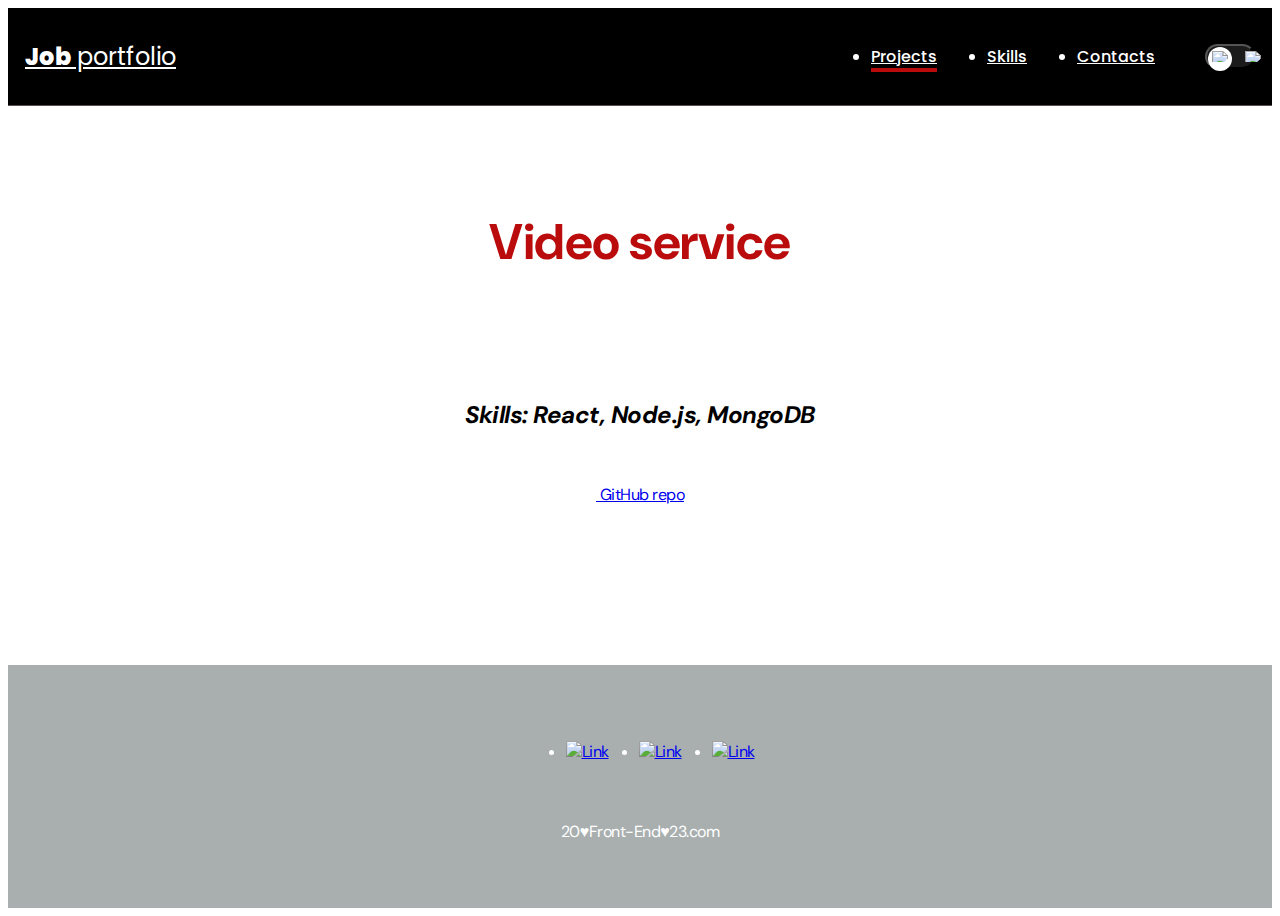
==== project.html @ 93a42948 "Update project.html" ====
<html lang="en">
<head>
    <meta charset="UTF-8">
    <meta http-equiv="X-UA-Compatible" content="IE=edge">
    <meta name="viewport" content="width=device-width, initial-scale=1.0">
    <title>ProjectStyle_Verstka</title>
    <link rel="stylesheet" href="./css/main.css">
</head>
<body class="">
    <nav class="nav">
        <div class="container">
            <div class="nav-row">
                <a href = "./index.html" class="logo"><strong>Job</strong> portfolio</a>
                <button class="dark-mode-btn">
                    <img src="img/project/icons/day.svg" alt="Light mode" class="dark-mode-btn_icon">
                    <img src="img/project/icons/night.svg" alt="Dark mode" class="dark-mode-btn_icon">
                </button>
                <ul class="nav-list">
                    <li class="nav-list__item"><a href="./index.html" class="nav-list__link nav-list__link--active">Projects</a></li>
                    <li class="nav-list__item"><a href="./skills-page.html" class="nav-list__link">Skills</a></li>
                    <li class="nav-list__item"><a href="./contacts.html" class="nav-list__link">Contacts</a></li>
                </ul> 
            </div>
        </div>
    </nav>

    <main class="section">
        <div class="container">
            <div class="project-details">

            <h1 class="title-1">Video service</h1>

            <img src="./img/project/02-1.jpeg" alt="" class="project-details__cover">

            <div class="project-details__desc">
                <p>Skills: React, Node.js, MongoDB</p>
            </div>

                <a href="#!" class="button__outline">
                    <img src="./img/project/icons/GH-small.svg" alt="">
                    GitHub repo 
                </a>



        </div>
    </div>
    </main>

    <footer class="footer">
        <div class="container">
            <div class="footer__wrapper">
            <ul class="social">
                <li class="social__item"><a href="https://www.facebook.com/jarik.kuchenko"><img src="./img/project/icons/FB.svg" alt="Link"></a>
                <li class="social__item"><a href="https://github.com/YaroslavKS"><img src="./img/project/icons/GH.svg" alt="Link"></a>
                <li class="social__item"><a href="#!"><img src="./img/project/icons/LI.svg" alt="Link"></a>
                </li>
            </ul>
            <div class="copyright">
                <p>20♥Front-End♥23.com</p>
            </div>
        </div>
    </div>
    </footer>

    <script src="./js/main.js"></script>

</body>
</html>
---- css/main.css ----
@import "./reset.css";
@import url('https://fonts.googleapis.com/css2?family=DM+Sans:wght@400;500;700&family=Poppins:wght@400;500;700&display=swap');

:root {
    --black:rgb(0, 0, 0);
    --black-border:rgb(87, 80, 80);
    --white:rgb(255, 255, 255);
    --red:rgb(186, 12, 12);
    --silver: rgba(142, 150, 150, 0.76);

    --text-color: var(--black);
    --dark-bg: var(--black);
    --dark-border: var(--black-border);
    --header-txt: var(--white);
    --accent-red: var(--red);
    --footer-color: var(--silver);

    /* Light mode */

    --page-bg: var(--white);
    --text-color: var(--black);
    --title-1:var(--red);

    --project-card-bg:var(--white);
    --project-card-text:var(--black);
    --box-shadow:0px 5px 15px var(--accent-red);
}

.dark {
    /* Dark mode */
    --page-bg: var(--black);
    --text-color: var(--white);
    --title-1:var(--silver);
    --project-card-bg:var(--black);
    --project-card-text:var(--white);
    --box-shadow:0px 5px 15px var(--accent-red);
}


/* Head */

html, body {
    font-family: 'DM Sans', sans-serif;
    letter-spacing: -0.5px; 
    min-height: 100vh;
    display: flex;
    flex-direction: column;
    /* Light mode */
    background-color: var(--page-bg);
    color: var(--text-color);
}

.container {
    margin: 0 auto; 
    padding: 0 15px;
    max-width: 1230px;
}

/* General */

.section {
    padding: 70px 0;
}

.title-1 {
    margin-bottom: 60px;
    font-size: 50px;
    font-weight: 700;
    line-height: 1.3;
    color: var(--title-1);
    text-align: center;
}

.title-2 {
    margin-bottom: 20px;
    font-size: 40px;
    font-weight: 700;
    line-height: 1.3;
    
}

.title-3 {
    margin-bottom: 20px;
    font-size: 40px;
    font-weight: 700;
    line-height: 1.3;
    
}

/* Navigation */

.nav {
    padding: 20px 0;
    border-bottom: 1px solid var(--dark-border);
    background-color: var(--dark-bg);
    color: var(--header-txt);
    letter-spacing: normal;
}

.nav-row {
    display: flex;
    justify-content: flex-end;
    align-items: center;
    column-gap: 50px;
    row-gap: 40;
    flex-wrap: wrap;
}

.logo {
    margin-right: auto;
    color: var(--header-txt);
    font-size: 24px;
    font-family: 'Poppins', sans-serif
}

.logo strong {
    font-weight: 800;
} 

.nav-list {
    display: flex;
    flex-wrap: wrap;
    row-gap: 10px;
    align-items: center;
    column-gap: 50px;
    font-size: 16px;
    font-weight: 500;
    font-family: 'Poppins', sans-serif
}

.nav-list__link {
    color: var(--header-txt);
    transition: opacity 0.3s ease-in;
}

.nav-list__link:hover {
    opacity: 0.5px;
}

.nav-list__link:active {
    position: relative;
    top: 1.3px;
}

.nav-list__link--active {
    position: relative;
}

.nav-list__link--active::before {
    content: "";
    position: absolute;
    left: 0;
    top: 100%;
    display: block;
    height: 4px;
    width: 100%;
    background-color: var(--red);
}

/* Dark Mode Button*/

.dark-mode-btn {
    order: 1;
    position: relative;
    display: flex;
    justify-content: space-between;
    width: 50px;
    height: 25px;
    padding: 5px;
    border-radius: 50px;
    background-color: rgb(27, 27, 27);
    
}

.dark-mode-btn::before {
    content: "";
    position: absolute;
    top: 1px;
    left: 1px;
    display: block;
    width: 24px;
    height: 24px;
    border-radius: 50%;
    background-color: var(--white);
    transition: left 0.35s ease-in;
}

.dark-mode-btn--active::before {
    left: 25px;
}

.dark-mode-btn_icon {
    position: relative;
    z-index: 9;
}



/*Header*/

.header{
    padding: 40px 0;
    min-height: 700px;
    display: flex;
    justify-content: center;
    align-items: center;
    background-color: var(--dark-bg);
    background-image: url('./../img/header-bg.jpg');
    background-repeat: no-repeat;
    background-size: 2000px 700px;
    background-position: center center;
    color: var(--header-txt);
    text-align: center;
}

.header__wrapper{
    padding: 0 15px;
    max-width: 730px;
}

.header_title{
    font-size: 40px;
    font-weight: 700;
    line-height: 1.5;
    margin-bottom: 20px;
}

.header_title strong {
    font-size: 50px;
    font-weight: 600px;
}

.header_title em {
    font-stretch: normal;
    color:var(--accent-red);
}

.header__txt{
    margin-bottom: 40px;
    font-size: 18px;
    line-height: 1.333px;
}

.header__txt p+p {
    margin-top: 0.5em;
}

/* Button */

.button {
    position: relative;
    background-color: var(--black);
    color: var(--white);
    text-decoration: none;
    text-transform: none;
    font-size: 1.5em;
    letter-spacing: 0.1em;
    font-weight: 500;
    padding: 10px 30px;
    transition: 0.5s;
}

.button:hover {
    letter-spacing: 0.25em;
    background-color: var(--accent-red);
    color: var(--accent-red);
    box-shadow: 0 0 40px var(--accent-red);
}

.button::before {
    content: "";
    position: absolute;
    inset: 2px;
    background-color: var(--black);
}

.button span {
    position: relative;
    z-index: 1;
}

.button i {
    position: absolute;
    inset: 0; 
    display: block;

}

.button i::before {
    content: "";
    position: absolute;
    top: -14px;
    left: 100%;
    transform: translateX(-50%);
    width: 15px;
    height: 15px;
    background-color: var(--black);
    border: 2px solid var(--accent-red);
    transition: 0.5s;
}

.button:hover i::before {
    left: 0%;
    transform: translateX(-50%) rotate(45deg);
    box-shadow: 45px 45px var(--accent-red);
}

.button i::after {
    content: "";
    position: absolute;
    bottom: -14px;
    left: 0%;
    transform: translateX(-50%);
    width: 15px;
    height: 15px;
    background-color: var(--black);
    border: 2px solid var(--accent-red);
    transition: 0.5s;
}

.button:hover i::after {
    left: 100%;
    transform: translateX(-50%) rotate(-45deg);
    box-shadow: 45px -45px var(--accent-red);
}

/* Projects */

.projects {
    display: flex;
    flex-wrap: wrap;
    justify-content: center;
    column-gap: 30px;
    row-gap: 30px;
}

.project {
    max-width: 370px;
    background-color: var(--project-card-bg);
    box-shadow: var(--box-shadow);
    border-radius: 10px;
    transition: opacity 0.3s ease-in;
     
}

.project:hover {
    opacity: 0.5;
}

.project:active {
    position: relative;
    top: 5px;
}

.project_img {
    border-radius: 30px;
}

.project_title {
    padding: 15px 20px 25px;
    font-weight: 700; 
    font-size: 25px;
    line-height: 1.3;
    color: var(--project-card-text);
}

/* Project details */

.project-details {
    margin: 0 auto;
    max-width: 900px;
    display: flex;
    flex-direction: column;
    align-items: center;
    text-align: center;
}

.project-details__cover {
    min-width: 100%;
    margin-bottom: 40px;
    box-shadow: 0px 5px 35px rgba(0, 0, 0, 0.25);
    border-radius: 10px;
}

.project-details__desc {
    margin-bottom: 30px;
    font-weight: 700;
    font-size: 24px;
    font-style: oblique;
    line-height: 1.3;
}

/* Content-list */



.content-list {
    margin: 0 auto;
    max-width: 600px;
    display: flex;
    flex-direction: column;
    align-items: center; 
    row-gap: 50px;
    text-align: center;
}

.content-list__item {
    font-size: 18px;
    line-height: 1.5;
}

.content-list__item p + p {
    margin-top: 0.5em;
}

/* Footer */

.footer {
    margin-top: auto;
    padding: 60px 0 50px;
    background-color: var(--footer-color);
    color: var(--white)
}

.footer__wrapper {
    display: flex;
    flex-direction: column;
    align-items: center;
    row-gap: 27px;
}

.social {
    display: flex;
    column-gap: 30px;
    align-items: center;
}

.copyright {
    font-size: 16px;
}

.copyright p + p {
    margin-top: 0.5em;
}

@media (max-width: 645px) {

    .header {
        min-height: unset;
    }

    .header_title {
        font-size: 30px;
    }

    .header_title strong {
        font-size: 40px;
    }

    .section {
        padding: 40px 0;
    }

    .title-1 {
        margin-bottom: 30px;
        font-size: 40px;
    }

    .project_title {
        font-size: 20px;
    }

    .footer {
        padding: 40px 0 30px;
    }

    .title-2 {
        font-size: 30px;
    }

    .title-3 {
        font-size: 30px;
    }

    .content-list {
        row-gap: 20px;
    }

    .nav-row {
        justify-content: space-between;
    }

    .dark-mode-btn {
        order: 0;
    }
}
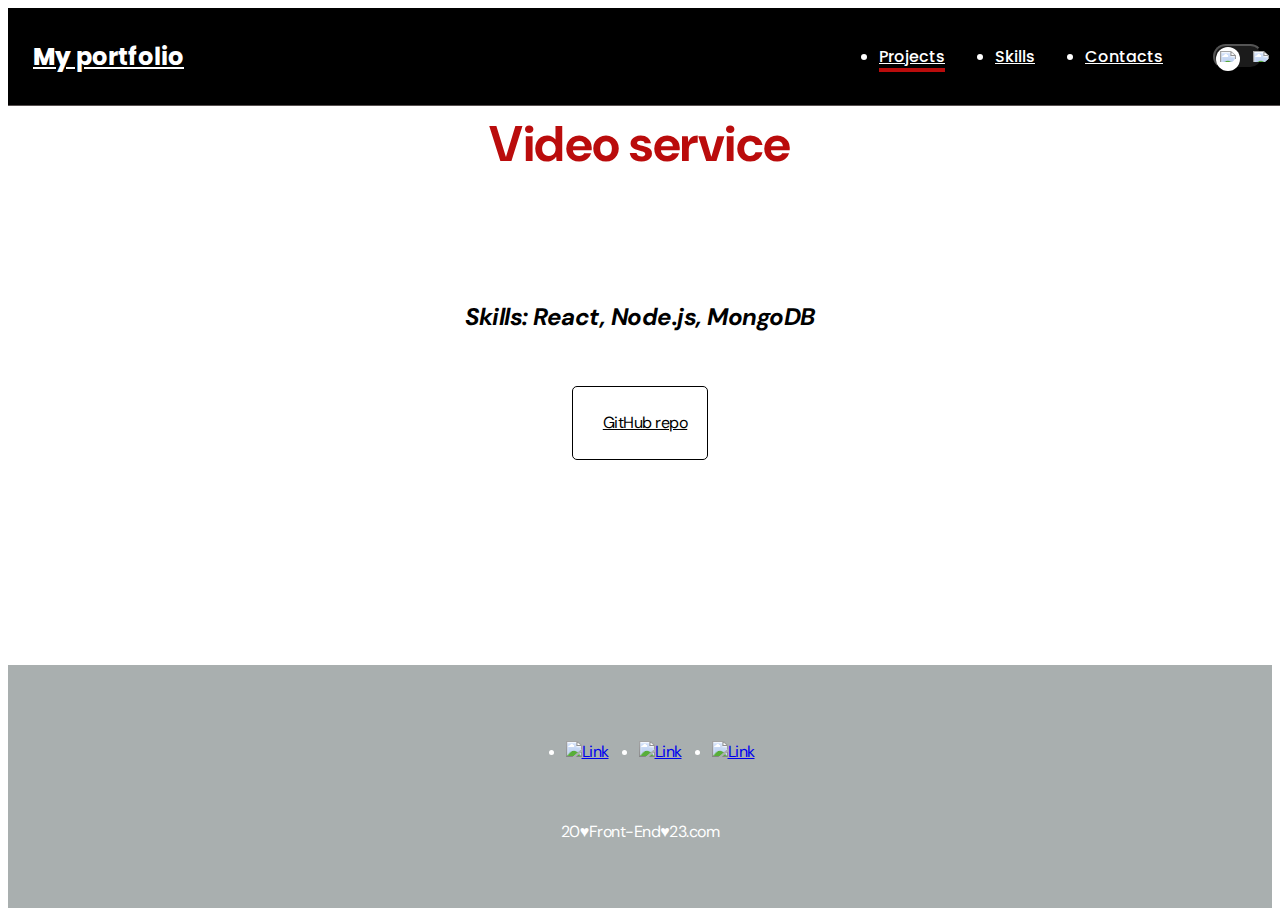
==== commit 50ccea52: ":)" ====
--- a/project.html
+++ b/project.html
@@ -10,7 +10,7 @@
     <nav class="nav">
         <div class="container">
             <div class="nav-row">
-                <a href = "./index.html" class="logo"><strong>Job</strong> portfolio</a>
+                <a href = "./index.html" class="logo"><strong>My</strong> portfolio</a>
                 <button class="dark-mode-btn">
                     <img src="img/project/icons/day.svg" alt="Light mode" class="dark-mode-btn_icon">
                     <img src="img/project/icons/night.svg" alt="Dark mode" class="dark-mode-btn_icon">
--- a/css/main.css
+++ b/css/main.css
@@ -71,6 +71,16 @@
     text-align: center;
 }
 
+.title-1-1 {
+    margin-top: 60px;
+    margin-bottom: 60px;
+    font-size: 50px;
+    font-weight: 700;
+    line-height: 1.3;
+    color: var(--title-1);
+    text-align: center;
+}
+
 .title-2 {
     margin-bottom: 20px;
     font-size: 40px;
@@ -90,11 +100,16 @@
 /* Navigation */
 
 .nav {
+    position: fixed;
+    width: 100%;
+    font-weight: bold;
+    text-align: center;
     padding: 20px 0;
     border-bottom: 1px solid var(--dark-border);
     background-color: var(--dark-bg);
     color: var(--header-txt);
     letter-spacing: normal;
+    z-index: 2;
 }
 
 .nav-row {
@@ -135,6 +150,7 @@
 
 .nav-list__link:hover {
     opacity: 0.5px;
+    color: var(--accent-red);
 }
 
 .nav-list__link:active {
@@ -156,6 +172,7 @@
     width: 100%;
     background-color: var(--red);
 }
+
 
 /* Dark Mode Button*/
 
@@ -245,11 +262,78 @@
     margin-top: 0.5em;
 }
 
-/* Button */
+/* Projects */
+
+.projects {
+    display: flex;
+    flex-wrap: wrap;
+    justify-content: center;
+    column-gap: 30px;
+    row-gap: 30px;
+}
+
+.project {
+    max-width: 370px;
+    background-color: var(--project-card-bg);
+    box-shadow: var(--box-shadow);
+    border-radius: 10px;
+    transition: opacity 0.3s ease-in;
+     
+}
+
+.project:hover {
+    opacity: 0.5;
+}
+
+.project:active {
+    position: relative;
+    top: 5px;
+}
+
+.project_img {
+    border-radius: 10px;
+}
+
+.project_title {
+    padding: 15px 20px 25px;
+    font-weight: 700; 
+    font-size: 25px;
+    line-height: 1.3;
+    color: var(--project-card-text);
+}
+
+/* Project details */
+
+.project-details {
+    margin: 0 auto;
+    max-width: 900px;
+    display: flex;
+    flex-direction: column;
+    align-items: center;
+    text-align: center;
+}
+
+.project-details__cover {
+    min-width: 100%;
+    margin-bottom: 40px;
+    box-shadow: 0px 5px 25px rgba(0, 0, 0, 0.25);
+    border-radius: 30px;
+}
+
+.project-details__desc {
+    margin-bottom: 30px;
+    font-weight: 700;
+    font-size: 24px;
+    font-style: oblique;
+    line-height: 1.3;
+}
+
+/* Project Page Button */
 
 .button {
     position: relative;
-    background-color: var(--black);
+    top: 15px;
+    background-color: var(--silver);
     color: var(--white);
     text-decoration: none;
     text-transform: none;
@@ -324,75 +408,34 @@
     box-shadow: 45px -45px var(--accent-red);
 }
 
-/* Projects */
-
-.projects {
-    display: flex;
-    flex-wrap: wrap;
-    justify-content: center;
-    column-gap: 30px;
-    row-gap: 30px;
-}
-
-.project {
-    max-width: 370px;
-    background-color: var(--project-card-bg);
-    box-shadow: var(--box-shadow);
-    border-radius: 10px;
-    transition: opacity 0.3s ease-in;
-     
-}
-
-.project:hover {
-    opacity: 0.5;
-}
-
-.project:active {
-    position: relative;
-    top: 5px;
-}
-
-.project_img {
-    border-radius: 30px;
-}
-
-.project_title {
-    padding: 15px 20px 25px;
-    font-weight: 700; 
-    font-size: 25px;
-    line-height: 1.3;
-    color: var(--project-card-text);
-}
-
-/* Project details */
-
-.project-details {
-    margin: 0 auto;
-    max-width: 900px;
-    display: flex;
-    flex-direction: column;
-    align-items: center;
-    text-align: center;
-}
-
-.project-details__cover {
-    min-width: 100%;
-    margin-bottom: 40px;
-    box-shadow: 0px 5px 35px rgba(0, 0, 0, 0.25);
-    border-radius: 10px;
-}
-
-.project-details__desc {
-    margin-bottom: 30px;
-    font-weight: 700;
-    font-size: 24px;
-    font-style: oblique;
-    line-height: 1.3;
+/*Button__outline*/
+
+.button__outline {
+    display: flex;
+    column-gap: 10px;
+    align-items: center;
+
+    height: 48px;
+    padding: 12px 20px;
+
+    border-radius: 5px;
+    border: 1px solid var(--black);
+    background-color: var(--white);
+    color: var(--black);
+
+    transition: opacity 0.2s ease-in;
+}
+
+.button__outline:hover {
+    opacity: 0.8;
+}
+
+.button__outline:active {
+    position: relative;
+    top: 1px;
 }
 
 /* Content-list */
-
-
 
 .content-list {
     margin: 0 auto;
